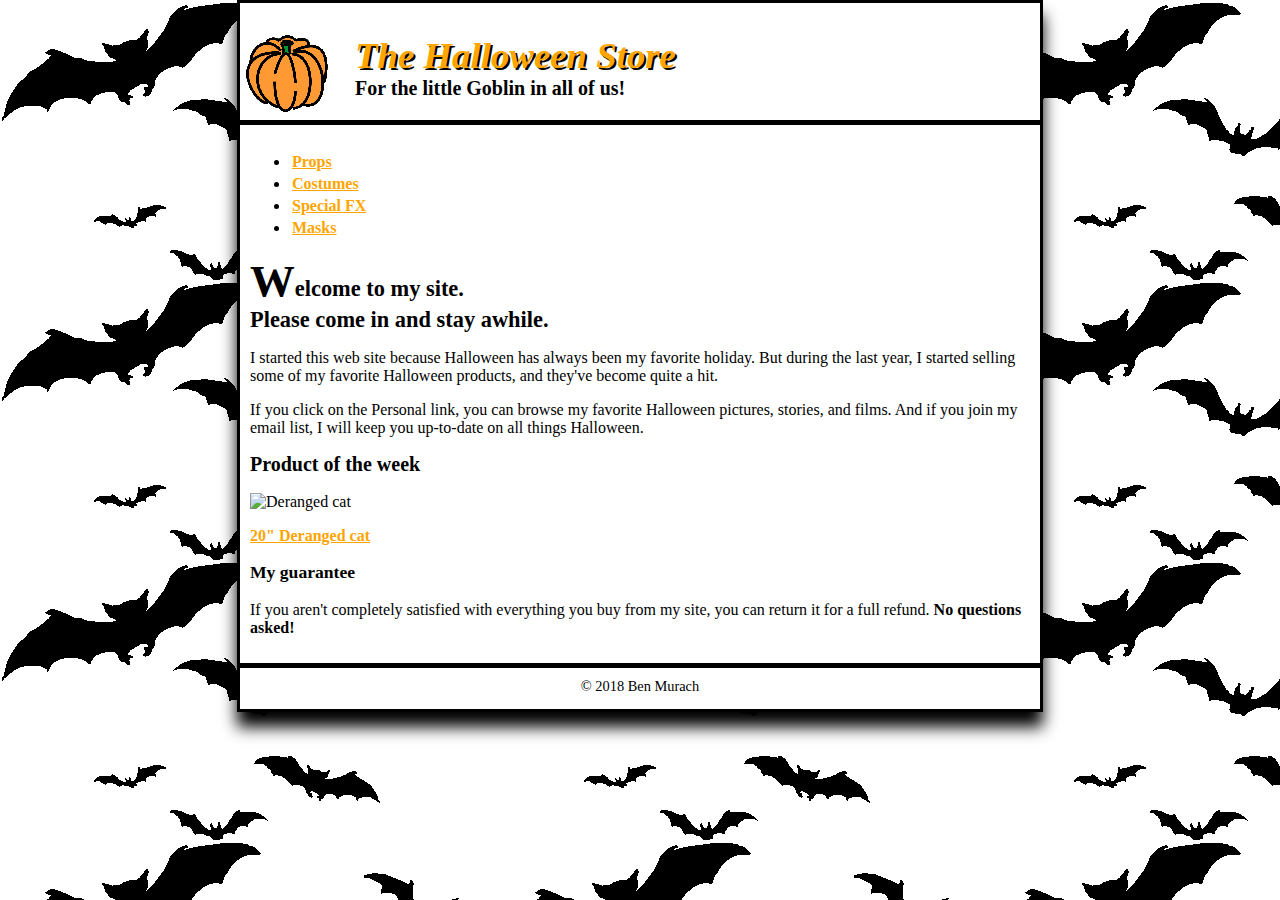
==== Labs/Lab_2/index.html @ 4456a555 "Created lab 2 folder" ====
<!DOCTYPE html>

<html lang="en">
<head>
    <!-- Cole Williamson -->
	<meta charset="utf-8">
	<title>Halloween Store</title>
	<!-- <link rel="stylesheet" href="styles/normalize.css"> -->
	<link rel="stylesheet" href="styles/main.css">
</head>

<body>

  <header>
  	<img src="images/pumpkin.gif" alt="Pumpkin" width="85">
    <h2>The Halloween Store</h2>
    <h3>For the little Goblin in all of us!</h3>
  </header>
  <main>
	<aside>
   		<ul>
   			<li><a href="#">Props</a></li>
   			<li><a href="#">Costumes</a></li>
   			<li><a href="#">Special FX</a></li>
   			<li><a href="#">Masks</a></li>
		</ul>
	</aside>
	<section>
    	<h1>Welcome to my site.<br>Please come in and stay awhile.</h1>
    	<p>I started this web site because Halloween has always been my favorite holiday. 
    		But during the last year, I started selling some of my favorite Halloween products, 
    		and they've become quite a hit.</p>
    	<p>If you click on the Personal link, you can browse my favorite Halloween pictures, 
    		stories, and films. And if you join my email list, I will keep you up-to-date on 
    		all things Halloween.</p>
    	<h2>Product of the week</h2>
		<p><img src="images/cat1.jpg" alt="Deranged cat" width="150"></p>
		<p><a href="#">20" Deranged cat</a></p>
		<h3>My guarantee</h3>
    	<p>If you aren't completely satisfied with everything you buy from my site, you can return it 
    		for a full refund. <strong>No questions asked!</strong></p>					
	</section>
  </main>

  <footer>
	<p>&copy; 2018 Ben Murach</p>
  </footer>
</body>
</html>
---- Labs/Lab_2/styles/main.css ----
html {
    background-image: url("../images/bats.gif");
    background-repeat: repeat;
}

/* Header */

header {
    border-bottom: 5px solid black;
}

header h2 {
	font-size: 230%;
    font-style: italic;
    text-indent: 25px;
    margin-bottom: 0;
    color: orange;
    text-shadow: 2px 2px black;
}
header h3 {
	font-size: 125%;
    text-indent: 25px;
    margin-top: 0;
}

header img {
    float: left;
    margin-left: 5px;
}

body {
    width: 800px;
    background-color: white;
    margin: 0 auto;
    border-style: solid;
    border-color: black;
    box-shadow: 0px 15px 15px black;
}

/* Main */

main {
    padding: 10px;
}

main h1 { 
	font-size: 140%;
}

main h1::first-letter{
    font-size: 200%;
}

main h2 {
	font-size: 125%;
}
main h3 {
	font-size: 110%;
}

main ul li {
    padding: 2px;
}

a:link, a:visited {
    font-weight: bold;
    color: orange  
}

a:hover {
    font-weight: bold;
    color: green;
}

/* Footer */
footer p {
	font-size: 90%;
	text-align: center;
    border-top: 5px solid black;
    padding-top: 10px;
    margin-top: 0;
}
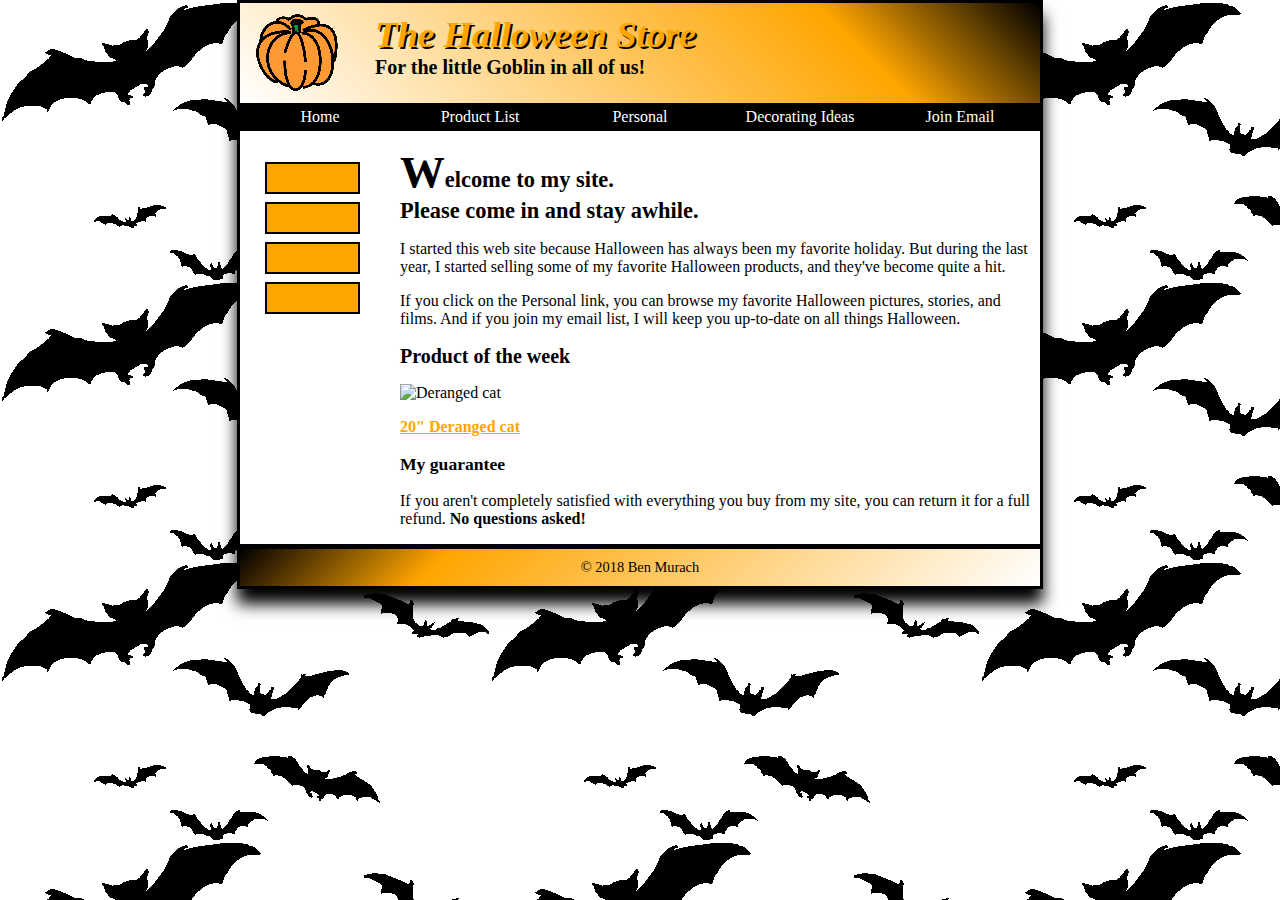
==== commit a4f57d3e: "Lab 2 Work" ====
--- a/Labs/Lab_2/index.html
+++ b/Labs/Lab_2/index.html
@@ -10,21 +10,36 @@
 </head>
 
 <body>
-
   <header>
   	<img src="images/pumpkin.gif" alt="Pumpkin" width="85">
     <h2>The Halloween Store</h2>
     <h3>For the little Goblin in all of us!</h3>
   </header>
+  <nav id="top-nav">
+    <ul>
+      <li><a href="#">Home</a></li>
+      <li><a href="#">Product List</a></li>
+      <li><a href="#">Personal</a></li>
+      <li><a href="#">Decorating Ideas</a>
+        <ul>
+          <li><a href="#">Outdoor</a></li>
+          <li><a href="#">Indoor</a></li>
+          <li><a href="#">Table</a></li>
+          <li><a href="#">Treats</a></li>
+        </ul>
+      </li>
+      <li><a href="#">Join Email</a></li>
+    </ul>
+  </nav>
+    <aside>
+      <ul>
+        <li><a href="#">Props</a></li>
+        <li><a href="#">Costumes</a></li>
+        <li><a href="#">Special FX</a></li>
+        <li><a href="#">Masks</a></li>
+      </ul>
+    </aside>
   <main>
-	<aside>
-   		<ul>
-   			<li><a href="#">Props</a></li>
-   			<li><a href="#">Costumes</a></li>
-   			<li><a href="#">Special FX</a></li>
-   			<li><a href="#">Masks</a></li>
-		</ul>
-	</aside>
 	<section>
     	<h1>Welcome to my site.<br>Please come in and stay awhile.</h1>
     	<p>I started this web site because Halloween has always been my favorite holiday. 
@@ -41,9 +56,8 @@
     		for a full refund. <strong>No questions asked!</strong></p>					
 	</section>
   </main>
-
   <footer>
-	<p>&copy; 2018 Ben Murach</p>
+	&copy; 2018 Ben Murach
   </footer>
 </body>
 </html>--- a/Labs/Lab_2/styles/main.css
+++ b/Labs/Lab_2/styles/main.css
@@ -6,19 +6,22 @@
 /* Header */
 
 header {
-    border-bottom: 5px solid black;
+    background-image: -webkit-linear-gradient(45deg, white, orange 75%, black);
+    height: 100px;
 }
 
 header h2 {
-	font-size: 230%;
+    font-size: 230%;
     font-style: italic;
     text-indent: 25px;
     margin-bottom: 0;
+    margin-top: 0;
+    padding-top: 10px;
     color: orange;
     text-shadow: 2px 2px black;
 }
 header h3 {
-	font-size: 125%;
+    font-size: 125%;
     text-indent: 25px;
     margin-top: 0;
 }
@@ -26,6 +29,7 @@
 header img {
     float: left;
     margin-left: 5px;
+    padding: 10px;
 }
 
 body {
@@ -40,11 +44,12 @@
 /* Main */
 
 main {
-    padding: 10px;
+    float: right;
+    width: 640px;
 }
 
 main h1 { 
-	font-size: 140%;
+    font-size: 140%;
 }
 
 main h1::first-letter{
@@ -52,10 +57,10 @@
 }
 
 main h2 {
-	font-size: 125%;
+    font-size: 125%;
 }
 main h3 {
-	font-size: 110%;
+    font-size: 110%;
 }
 
 main ul li {
@@ -72,11 +77,93 @@
     color: green;
 }
 
+#top-nav ul {
+    list-style: none;
+    position: relative;
+    width: 100%;
+    margin: 0;
+    padding: 0;
+}
+
+#top-nav ul li {
+    float: left;
+    width: 20%;
+}
+
+#top-nav ul li a:hover, #top-nav ul li a:focus {
+    background-color: gray; 
+}
+
+#top-nav ul li a {
+    text-align: center;
+    display: block;
+    text-decoration: none;
+    background-color: black;
+    color: white;
+    font-weight: normal;
+    padding: 5px;
+}
+
+#top-nav ul ul {
+    display: none;
+    position: absolute;
+    top: 100%;
+}
+
+#top-nav ul ul li {
+    float: none;
+}
+
+#top-nav ul li:hover > ul {
+    display: block;
+}
+
+#top-nav > ul::after {
+    content: "";
+    clear: both;
+    display: block;
+}
+
+section{
+    float: left;
+    width: auto;
+    height: 100%;
+}
+
+aside{
+    width: 160px;
+    float: left;
+}
+
+aside ul {
+    list-style-type: none;
+    margin-left: 0px;
+    padding-left: 25px;
+    padding-top: 15px;
+}
+
+aside ul li {
+    width: 60%;
+    margin-bottom: .5em;
+    padding: 5px;
+    border: 2px solid black;
+    background-color: orange;
+}
+
+aside ul li a, aside ul li a:hover, aside ul li a:visited {
+    display: block;
+    text-decoration: none;
+    font-weight: bold;
+    color: black;
+}
+
 /* Footer */
-footer p {
-	font-size: 90%;
-	text-align: center;
+footer {
+    height: 100%;
+    font-size: 90%;
+    text-align: center;
+    padding: 10px;
     border-top: 5px solid black;
-    padding-top: 10px;
-    margin-top: 0;
-}+    background-image: -webkit-linear-gradient(135deg, white, orange 75%, black);
+    clear: both;
+}
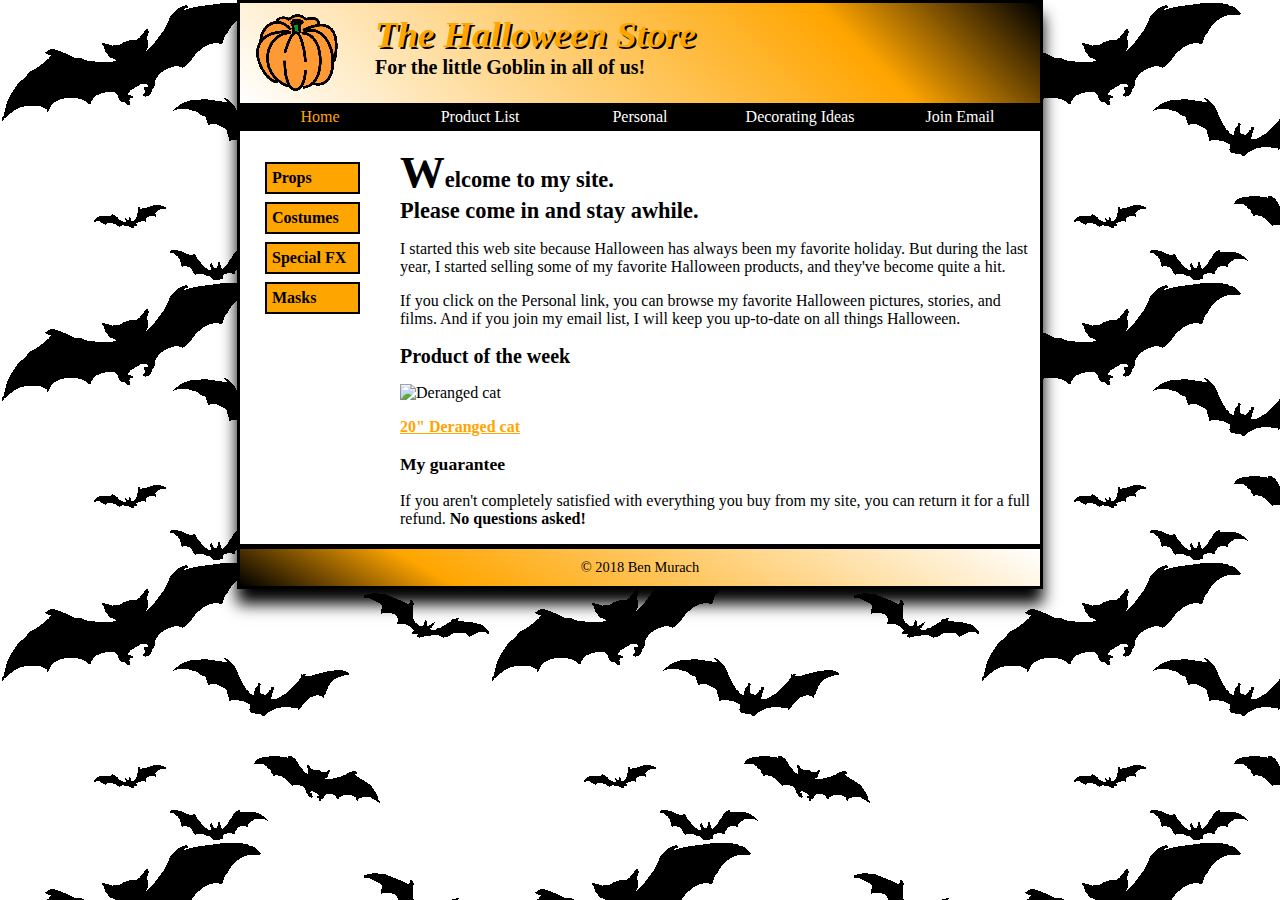
==== commit aba3bc75: "Updated Changes" ====
--- a/Labs/Lab_2/index.html
+++ b/Labs/Lab_2/index.html
@@ -17,10 +17,10 @@
   </header>
   <nav id="top-nav">
     <ul>
-      <li><a href="#">Home</a></li>
-      <li><a href="#">Product List</a></li>
-      <li><a href="#">Personal</a></li>
-      <li><a href="#">Decorating Ideas</a>
+      <li><a href="index.html" class="home">Home</a></li>
+      <li><a href="#a">Product List</a></li>
+      <li><a href="#b">Personal</a></li>
+      <li><a href="#c">Decorating Ideas</a>
         <ul>
           <li><a href="#">Outdoor</a></li>
           <li><a href="#">Indoor</a></li>
@@ -28,7 +28,7 @@
           <li><a href="#">Treats</a></li>
         </ul>
       </li>
-      <li><a href="#">Join Email</a></li>
+      <li><a href="#d">Join Email</a></li>
     </ul>
   </nav>
     <aside>
--- a/Labs/Lab_2/styles/main.css
+++ b/Labs/Lab_2/styles/main.css
@@ -6,7 +6,11 @@
 /* Header */
 
 header {
-    background-image: -webkit-linear-gradient(45deg, white, orange 75%, black);
+    background-image: -webkit-linear-gradient(45deg, white, orange 75%, black 100%);
+    background-image: -moz-linear-gradient(45deg, white, orange 75%, black 100%);
+    background-image: -ms-linear-gradient(45deg, white, orange 75%, black 100%);
+    background-image: -khtml-linear-gradient(45deg, white, orange 75%, black 100%);
+    background-image: -o-linear-gradient(45deg, white, orange 75%, black 100%);
     height: 100px;
 }
 
@@ -124,6 +128,14 @@
     display: block;
 }
 
+#top-nav ul li a:active {
+    color: orange;
+}
+
+.home {
+    color: orange !important;
+}
+
 section{
     float: left;
     width: auto;
@@ -150,7 +162,7 @@
     background-color: orange;
 }
 
-aside ul li a, aside ul li a:hover, aside ul li a:visited {
+aside ul li a:link, aside ul li a:hover, aside ul li a:visited {
     display: block;
     text-decoration: none;
     font-weight: bold;
@@ -164,6 +176,10 @@
     text-align: center;
     padding: 10px;
     border-top: 5px solid black;
-    background-image: -webkit-linear-gradient(135deg, white, orange 75%, black);
+    background-image: -webkit-linear-gradient(240deg, white, orange 75%, black 100%);
+    background-image: -moz-linear-gradient(240deg, white, orange 75%, black 100%);
+    background-image: -ms-linear-gradient(240deg, white, orange 75%, black 100%);
+    background-image: -khtml-linear-gradient(240deg, white, orange 75%, black 100%);
+    background-image: -o-linear-gradient(240deg, white, orange 75%, black 100%);
     clear: both;
 }
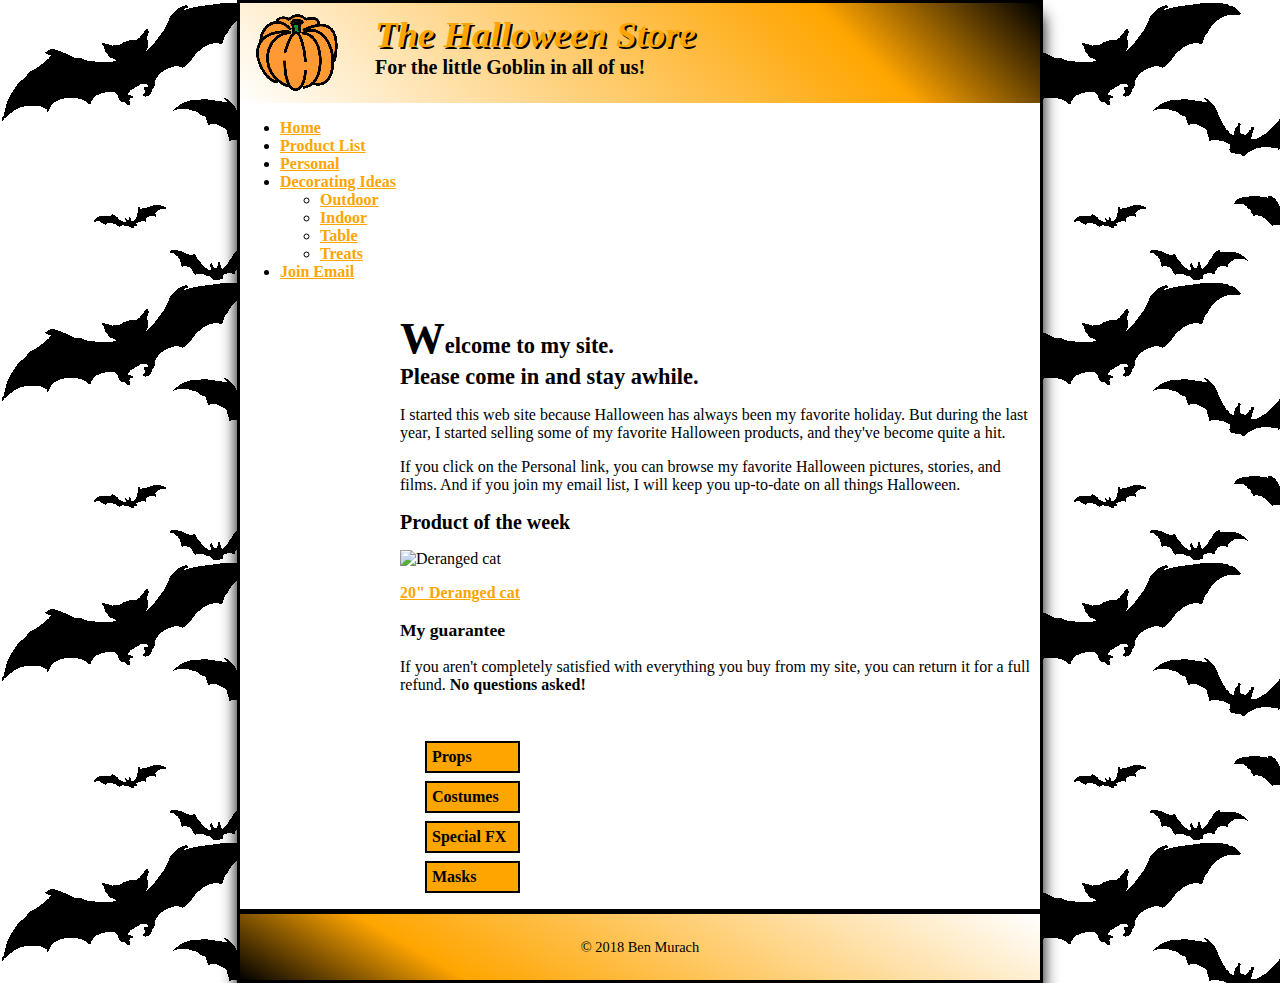
==== commit e880b9fa: "Further lab work" ====
--- a/Labs/Lab_2/index.html
+++ b/Labs/Lab_2/index.html
@@ -11,11 +11,11 @@
 
 <body>
   <header>
-  	<img src="images/pumpkin.gif" alt="Pumpkin" width="85">
+  	<img src="images/pumpkin.gif" alt="Pumpkin">
     <h2>The Halloween Store</h2>
     <h3>For the little Goblin in all of us!</h3>
   </header>
-  <nav id="top-nav">
+  <nav>
     <ul>
       <li><a href="index.html" class="home">Home</a></li>
       <li><a href="#a">Product List</a></li>
@@ -31,14 +31,6 @@
       <li><a href="#d">Join Email</a></li>
     </ul>
   </nav>
-    <aside>
-      <ul>
-        <li><a href="#">Props</a></li>
-        <li><a href="#">Costumes</a></li>
-        <li><a href="#">Special FX</a></li>
-        <li><a href="#">Masks</a></li>
-      </ul>
-    </aside>
   <main>
 	<section>
     	<h1>Welcome to my site.<br>Please come in and stay awhile.</h1>
@@ -49,15 +41,23 @@
     		stories, and films. And if you join my email list, I will keep you up-to-date on 
     		all things Halloween.</p>
     	<h2>Product of the week</h2>
-		<p><img src="images/cat1.jpg" alt="Deranged cat" width="150"></p>
+		<p><img src="images/cat1.jpg" alt="Deranged cat"></p>
 		<p><a href="#">20" Deranged cat</a></p>
 		<h3>My guarantee</h3>
     	<p>If you aren't completely satisfied with everything you buy from my site, you can return it 
     		for a full refund. <strong>No questions asked!</strong></p>					
 	</section>
+    <aside>
+      <ul>
+        <li><a href="#">Props</a></li>
+        <li><a href="#">Costumes</a></li>
+        <li><a href="#">Special FX</a></li>
+        <li><a href="#">Masks</a></li>
+      </ul>
+    </aside>
   </main>
   <footer>
-	&copy; 2018 Ben Murach
+	<p>&copy; 2018 Ben Murach</p>
   </footer>
 </body>
 </html>